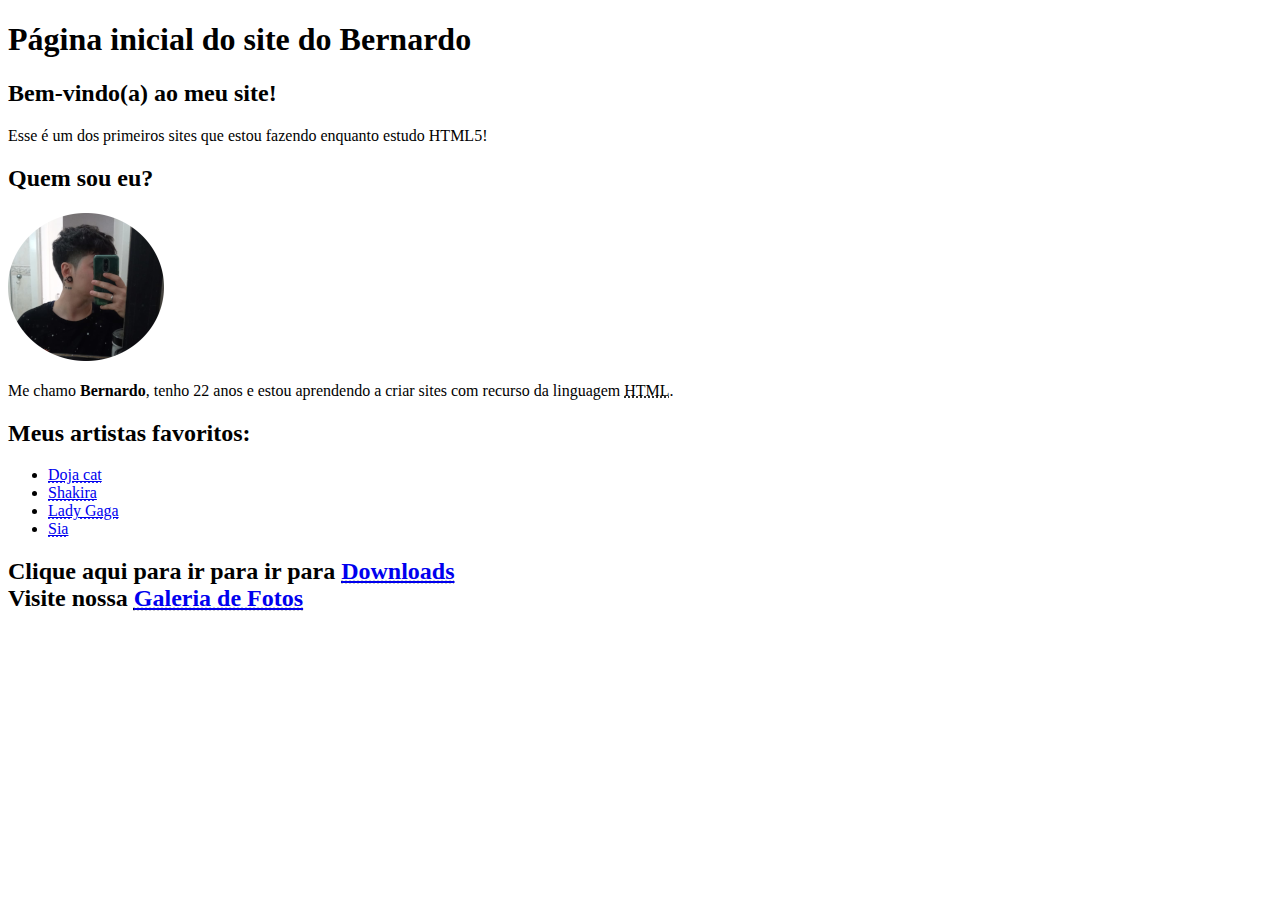
==== index.html @ b963b272 "Initial commit" ====
<!DOCTYPE html>
<html lang="pt-br">
<head>
    <meta charset="UTF-8">
    <meta http-equiv="X-UA-Compatible" content="IE=edge">
    <meta name="viewport" content="width=, initial-scale=1.0">
    <title>Site do Bernardo</title>
    <link rel="shortcut icon" href="favicon.ico">
</head>
<body>
    <h1>Página inicial do site do Bernardo</h1>
    <h2>Bem-vindo(a) ao meu site!</h2>
    <p>Esse é um dos primeiros sites que estou fazendo enquanto estudo HTML5!</p>
    <h2>Quem sou eu?</h2>
    <abbr title="Foto do Bernardo Flores"><img src="foto_perfil.png" alt="Foto Bernardo"></abbr>
    <p>Me chamo <strong>Bernardo</strong>, tenho 22 anos e estou aprendendo a criar sites com recurso da linguagem <abbr title="Hyper Text Markup">HTML</abbr>.
    <h2>Meus artistas favoritos:</h2>
    <ul>
        <li><a href="https://www.youtube.com/channel/UCzpl23pGTHVYqvKsgY0A-_w" target="_blank" rel="external"><abbr title="Ir para o Youtube">Doja cat</abbr></a></li>
        <li><a href="https://www.youtube.com/channel/UCYLNGLIzMhRTi6ZOLjAPSmw" target="_blank" rel="external"><abbr title="Ir para o Youtube">Shakira</abbr></a></li>
        <li><a href="https://www.youtube.com/c/LadyGaga" target="_blank" rel="external"><abbr title="Ir para o Youtube">Lady Gaga</abbr></a></li>
        <li><a href="https://www.youtube.com/channel/UCN9HPn2fq-NL8M5_kp4RWZQ" target="_blsnk" rel="external"><abbr title="Ir para o Youtube">Sia</abbr></a></li>
    </ul>
    <h2>Clique aqui para ir para ir para <abbr title="Ir para Downloads"><a href="pg002.html" target="_self" rel="next">Downloads</a></abbr><br>
    Visite nossa <abbr title="Ir para Galeria de Fotos"><a href="pg003.html" target="_self" rel="next">Galeria de Fotos</a></abbr></h2>
    
</body>
</html>
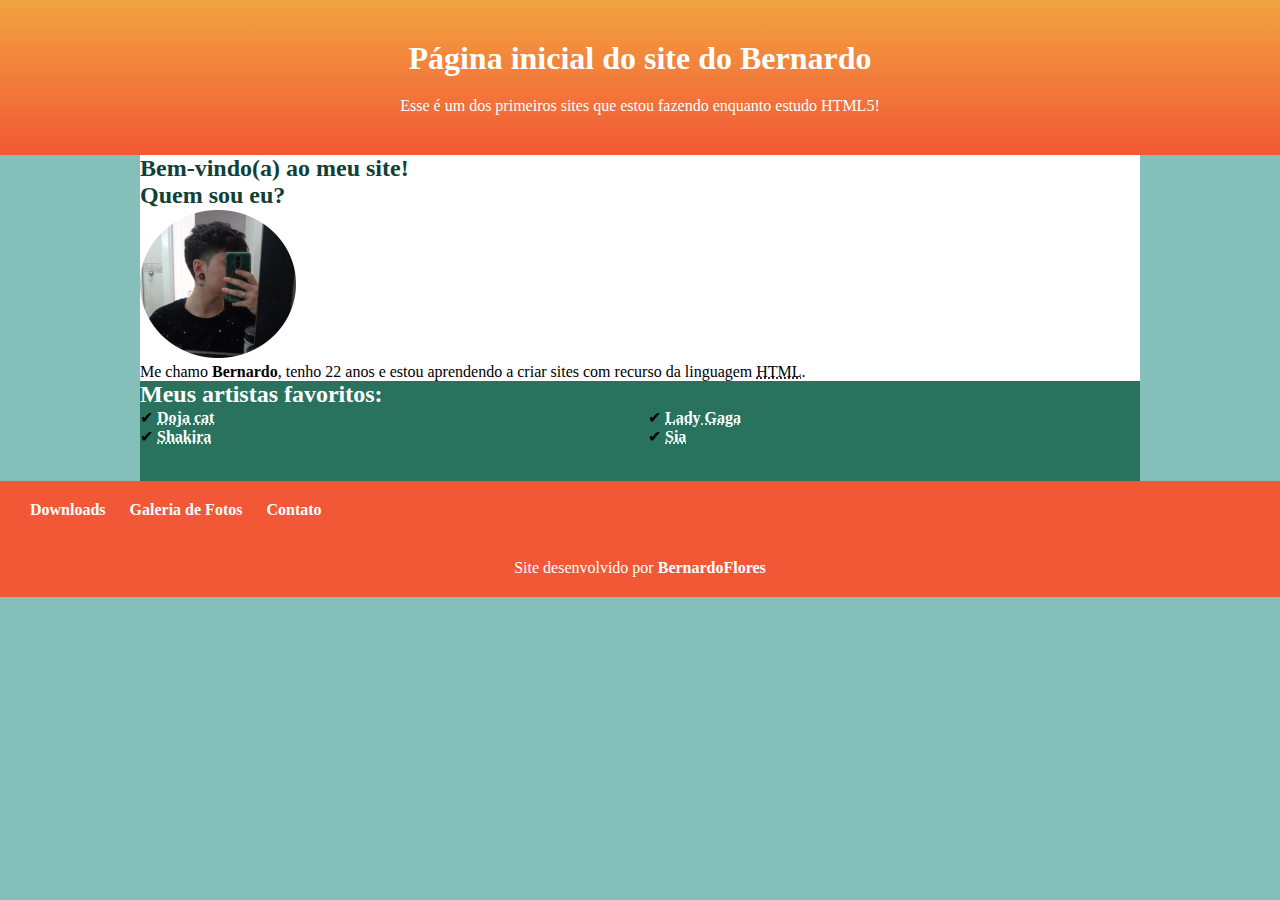
==== commit d2124d26: "changes" ====
--- a/index.html
+++ b/index.html
@@ -6,23 +6,49 @@
     <meta name="viewport" content="width=, initial-scale=1.0">
     <title>Site do Bernardo</title>
     <link rel="shortcut icon" href="favicon.ico">
+    <link rel="stylesheet" href="estilo/style.css">
 </head>
 <body>
-    <h1>Página inicial do site do Bernardo</h1>
-    <h2>Bem-vindo(a) ao meu site!</h2>
-    <p>Esse é um dos primeiros sites que estou fazendo enquanto estudo HTML5!</p>
-    <h2>Quem sou eu?</h2>
-    <abbr title="Foto do Bernardo Flores"><img src="foto_perfil.png" alt="Foto Bernardo"></abbr>
-    <p>Me chamo <strong>Bernardo</strong>, tenho 22 anos e estou aprendendo a criar sites com recurso da linguagem <abbr title="Hyper Text Markup">HTML</abbr>.
-    <h2>Meus artistas favoritos:</h2>
-    <ul>
-        <li><a href="https://www.youtube.com/channel/UCzpl23pGTHVYqvKsgY0A-_w" target="_blank" rel="external"><abbr title="Ir para o Youtube">Doja cat</abbr></a></li>
-        <li><a href="https://www.youtube.com/channel/UCYLNGLIzMhRTi6ZOLjAPSmw" target="_blank" rel="external"><abbr title="Ir para o Youtube">Shakira</abbr></a></li>
-        <li><a href="https://www.youtube.com/c/LadyGaga" target="_blank" rel="external"><abbr title="Ir para o Youtube">Lady Gaga</abbr></a></li>
-        <li><a href="https://www.youtube.com/channel/UCN9HPn2fq-NL8M5_kp4RWZQ" target="_blsnk" rel="external"><abbr title="Ir para o Youtube">Sia</abbr></a></li>
-    </ul>
-    <h2>Clique aqui para ir para ir para <abbr title="Ir para Downloads"><a href="pg002.html" target="_self" rel="next">Downloads</a></abbr><br>
-    Visite nossa <abbr title="Ir para Galeria de Fotos"><a href="pg003.html" target="_self" rel="next">Galeria de Fotos</a></abbr></h2>
-    
+    <header>
+
+        <h1>Página inicial do site do Bernardo</h1>
+
+         <p>Esse é um dos primeiros sites que estou fazendo enquanto estudo HTML5!</p>
+
+    </header>
+
+    <main>
+
+        <h2>Bem-vindo(a) ao meu site!</h2>
+
+        <h2>Quem sou eu?</h2>
+
+        <abbr title="Foto do Bernardo Flores"><img src="foto_perfil.png" alt="Foto Bernardo"></abbr>
+
+        <p>Me chamo <strong>Bernardo</strong>, tenho 22 anos e estou aprendendo a criar sites com recurso da linguagem <abbr title="Hyper Text Markup">HTML</abbr>.
+    <aside>
+        <h2>Meus artistas favoritos:</h2>
+        <ul>
+            <li><a href="https://www.youtube.com/channel/UCzpl23pGTHVYqvKsgY0A-_w" target="_blank" rel="external"><abbr title="Ir para o Youtube">Doja cat</abbr></a></li>
+            <li><a href="https://www.youtube.com/channel/UCYLNGLIzMhRTi6ZOLjAPSmw" target="_blank" rel="external"><abbr title="Ir para o Youtube">Shakira</abbr></a></li>
+            <li><a href="https://www.youtube.com/c/LadyGaga" target="_blank" rel="external"><abbr title="Ir para o Youtube">Lady Gaga</abbr></a></li>
+            <li><a href="https://www.youtube.com/channel/UCN9HPn2fq-NL8M5_kp4RWZQ" target="_blsnk" rel="external"><abbr title="Ir para o Youtube">Sia</abbr></a></li>
+        </ul>
+    </aside>
+            
+    </main>
+
+    <nav>
+        <a href="pg002.html" target="_self" rel="next">Downloads</a>
+        
+        <a href="pg003.html" target="_self" rel="next">Galeria de Fotos</a></abbr>
+        
+        <a href="https://github.com/obernardoflores"  target="_blank" rel="external">Contato</a>
+    </nav>
+
+    <footer>
+        <p>Site desenvolvido por <a href="https://github.com/obernardoflores" target="_blank" rel="external">BernardoFlores</a></p>
+    </footer>
+
 </body>
 </html>--- a/estilo/style.css
+++ b/estilo/style.css
@@ -0,0 +1,106 @@
+@charset "UTF-8";
+
+
+*{
+    padding: 0px;
+    margin: 0px;
+}
+
+:root {
+    --cor0:#84BFB9;
+    --cor1:#114037;
+    --cor2:#29735E;
+    --cor3:#F2A341;
+    --cor4:#F25835;
+    --fonte0: Arial, Helvetica, sans-serif;
+    --fonte1:;
+    --fonte2:;
+}
+
+body {
+    background-color: var(--cor0);
+}
+
+header {
+    text-align: center;
+    padding: 40px;
+    color: white;
+    background-image: linear-gradient(to top, var(--cor4), var(--cor3));
+}
+
+header h1 {
+    padding-bottom: 20px;
+}
+
+main {
+    background-color: white;
+    max-width: 1000px;
+    min-width: 300px;
+    margin: auto;
+
+}
+main h2 {
+    color: var(--cor1);
+}
+
+aside {
+    height: 100px;
+    background-color: var(--cor2);
+}
+
+aside h2 {
+    color: white;
+}
+
+aside a {
+    font-weight: bolder;
+    text-decoration: none;
+    color: white;
+}
+
+aside a:hover {
+    color: var(--cor3);
+    text-decoration: underline;
+}
+
+ul {
+    list-style-type: '\2714\0020\0020';
+    list-style-position: inside;
+    columns: 2;
+}
+
+nav {
+    padding: 20px;;
+    background-color: var(--cor4);
+}
+
+nav a {
+    color:white;
+    text-decoration: none;
+    font-weight: bolder;
+    padding: 10px;
+    border-radius: 8px;
+}
+
+nav a:hover {
+    color: var(--cor3);
+    background-color: white;
+}
+
+footer {
+    color: white;
+    background-color: var(--cor4);
+    padding: 20px;
+    text-align: center;
+}
+
+footer a {
+    color:white;
+    text-decoration: none;
+    font-weight: bolder;
+}
+
+footer a:hover {
+    color: var(--cor3);
+    text-decoration: underline;
+}